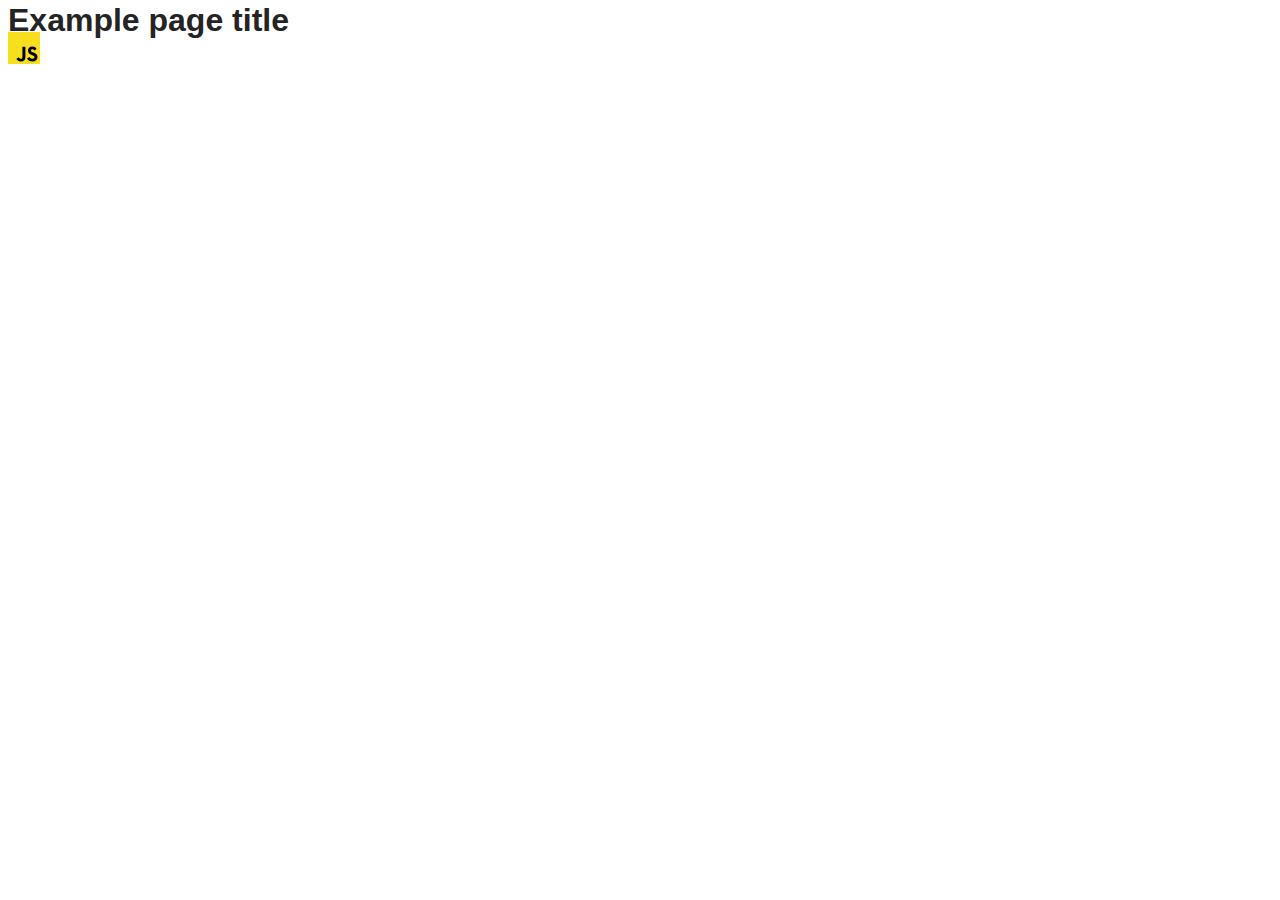
==== src/index.html @ 24c8a448 "Initial commit" ====
<!DOCTYPE html>
<html lang="en">
  <head>
    <meta charset="UTF-8" />
    <link rel="icon" type="image/svg+xml" href="/favicon.svg" />
    <meta name="viewport" content="width=device-width, initial-scale=1.0" />
    <title>Vanilla App Template</title>
    <link rel="stylesheet" href="./css/styles.css" />
  </head>
  <body>
    <load ="partials/header.html" />

    <section>
      <h1>Example page title</h1>
      <!-- Path to images as from index.html file -->
      <img src="./img/javascript.svg" alt="" />
    </section>

    <!-- Loads the specified .html file -->
    <load ="partials/vite-promo.html" />

    <script type="module" src="./main.js"></script>
  </body>
</html>
---- src/css/styles.css ----
/**
  |============================
  | include css partials with
  | default @import url()
  |============================
*/
@import url('./reset.css');
@import url('./vite-promo.css');
@import url('./header.css');

:root {
  font-family: Inter, Avenir, Helvetica, Arial, sans-serif;
  font-size: 16px;
  line-height: 24px;
  font-weight: 400;

  color: #242424;
  background-color: rgba(255, 255, 255, 0.87);

  font-synthesis: none;
  text-rendering: optimizeLegibility;
  -webkit-font-smoothing: antialiased;
  -moz-osx-font-smoothing: grayscale;
  -webkit-text-size-adjust: 100%;
}
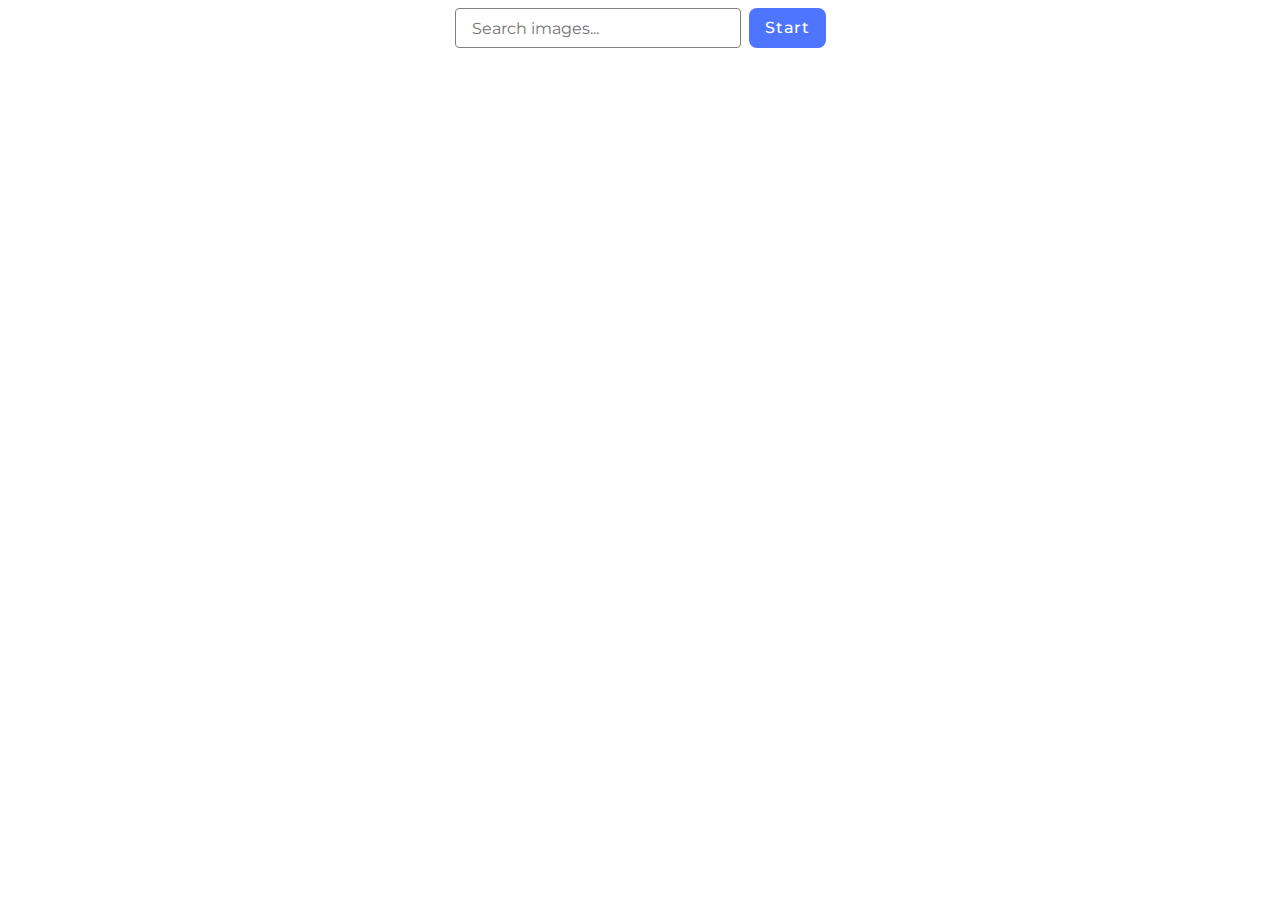
==== commit dff88eb6: "the second commit" ====
--- a/src/index.html
+++ b/src/index.html
@@ -4,20 +4,26 @@
     <meta charset="UTF-8" />
     <link rel="icon" type="image/svg+xml" href="/favicon.svg" />
     <meta name="viewport" content="width=device-width, initial-scale=1.0" />
-    <title>Vanilla App Template</title>
+    <title>Homework 11</title>
     <link rel="stylesheet" href="./css/styles.css" />
+    <link rel="preconnect" href="https://fonts.googleapis.com" />
+    <link rel="preconnect" href="https://fonts.gstatic.com" crossorigin />
+    <link
+      href="https://fonts.googleapis.com/css2?family=Montserrat:ital,wght@0,100..900;1,100..900&display=swap"
+      rel="stylesheet"
+    />
   </head>
   <body>
-    <load ="partials/header.html" />
+    <form class="search-form">
+      <input type="text" id="search-input" placeholder="Search images..." />
+      <button type="submit" class="search-button">Start</button>
+    </form>
 
-    <section>
-      <h1>Example page title</h1>
-      <!-- Path to images as from index.html file -->
-      <img src="./img/javascript.svg" alt="" />
-    </section>
+    <ul class="gallery"></ul>
 
-    <!-- Loads the specified .html file -->
-    <load ="partials/vite-promo.html" />
+    <div class="loading-message-container">
+      <p>Loading images, please wait...</p>
+    </div>
 
     <script type="module" src="./main.js"></script>
   </body>
--- a/src/css/styles.css
+++ b/src/css/styles.css
@@ -1,25 +1,121 @@
-/**
-  |============================
-  | include css partials with
-  | default @import url()
-  |============================
-*/
 @import url('./reset.css');
-@import url('./vite-promo.css');
-@import url('./header.css');
 
-:root {
-  font-family: Inter, Avenir, Helvetica, Arial, sans-serif;
+body {
+  font-family: 'Montserrat', sans-serif;
+  font-style: normal;
+  box-sizing: border-box;
+}
+
+/* styles for the search form */
+
+.search-form {
+  width: 371px;
+  margin: 0 auto;
+  display: flex;
+}
+
+#search-input {
+  font-family: 'Montserrat', sans-serif;
   font-size: 16px;
+  color: #2E2F42;
+  padding: 8px 16px;
+  width: 272px;
+  margin-right: 8px;
+  outline: none;
+  border: 1px solid #808080;
+  border-radius: 4px;
+}
+
+#search-input::placeholder {
+  font-family: 'Montserrat', sans-serif;
+  font-size: 16px;
+}
+
+#search-input:hover {
+  border-color: #000000;
+  background-color: #fff;
+}
+
+#search-input:active,  #search-input:focus {
+  border-color: #4E75FF;
+  background-color: #fff;
+}
+
+.search-button {
+  font-family: 'Montserrat', sans-serif;
+  font-weight: 500;
+  font-size: 16px;
+  line-height: 150%;
+  letter-spacing: 0.04em;
+  padding: 8px 16px;
+  border-radius: 8px;
+  outline: none;
+  border: none;
+  background-color: #4e75ff;
+  color: #fff;
+}
+
+.search-button:hover {
+  background-color: #6C8CFF;
+}
+
+.loading-message-container {
+  display: none;
+  width: 256px;
+  margin: 0 auto;
+}
+
+/* styles for the gallery */
+
+.gallery {
+  width: 1128px;
+  margin-left: auto;
+  margin-right: auto;
+  margin-top: 24px;
+  gap: 24px;
+  display: flex;
+  flex-wrap: wrap;
+}
+
+.gallery-item {
+  border: 1px solid #000;
+}
+
+.gallery-link {
+  width: 358px;
+  height: 152px;
+}
+
+.image {
+  height: 152px;
+  object-fit: cover;
+}
+
+.image-properties-list {
+  display: flex;
+  justify-content: center;
+  align-items: center;
+  gap: 20px;
+  padding: 4px 0;
+  
+}
+
+.image-properties-list-item {
+  display: flex;
+  flex-direction: column;
+  justify-content: center;
+  align-items: center;
+  border: none;
+}
+
+.property-name {
+  font-weight: 600;
+  font-size: 12px;
+  line-height: 16px;
+}
+
+.property-value {
+  font-weight: 400;
+  font-size: 12px;
   line-height: 24px;
-  font-weight: 400;
-
-  color: #242424;
-  background-color: rgba(255, 255, 255, 0.87);
-
-  font-synthesis: none;
-  text-rendering: optimizeLegibility;
-  -webkit-font-smoothing: antialiased;
-  -moz-osx-font-smoothing: grayscale;
-  -webkit-text-size-adjust: 100%;
 }
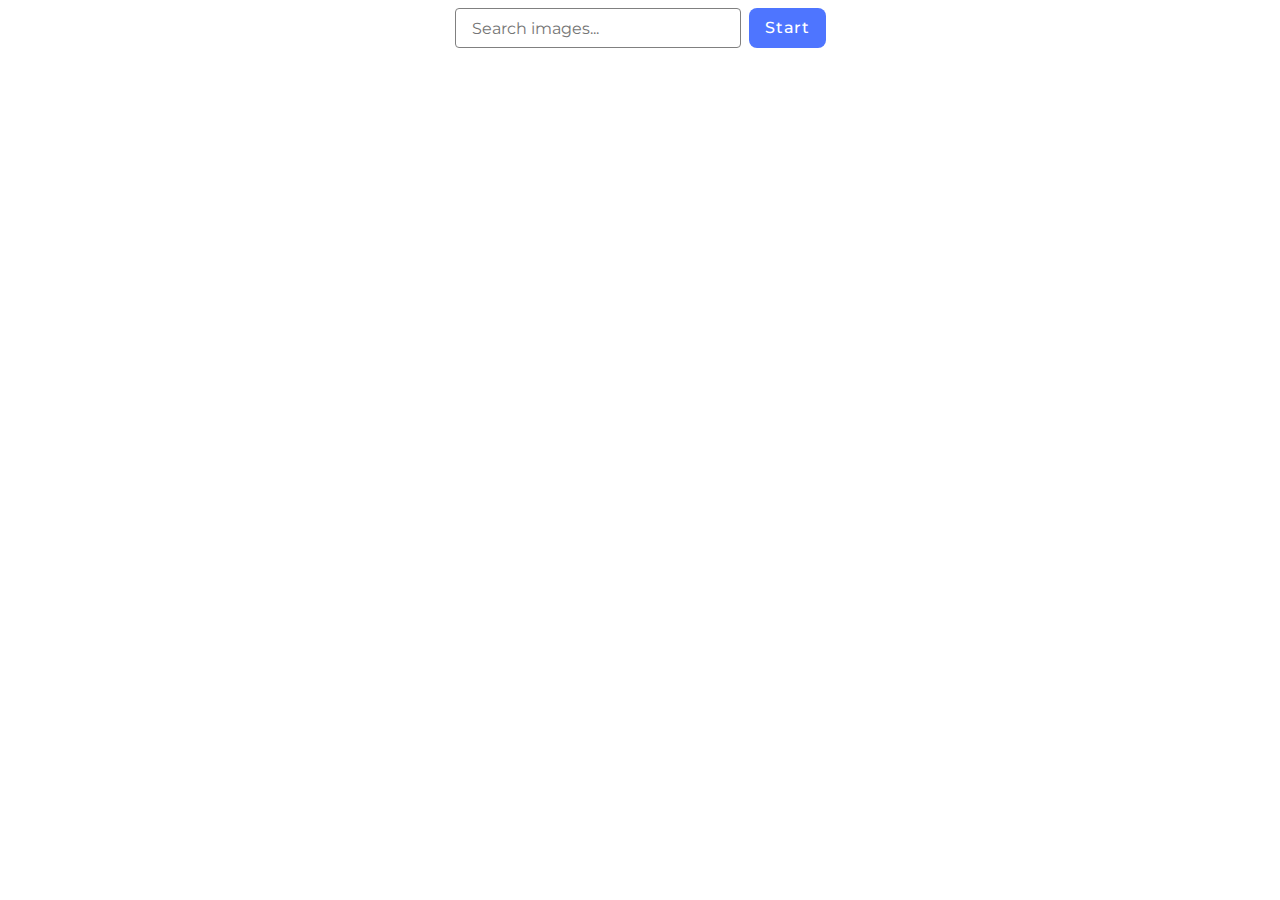
==== commit c980ce09: "the fourth commit" ====
--- a/src/index.html
+++ b/src/index.html
@@ -19,12 +19,12 @@
       <button type="submit" class="search-button">Start</button>
     </form>
 
-    <ul class="gallery"></ul>
-
     <div class="loading-message-container">
       <p>Loading images, please wait...</p>
     </div>
 
+    <ul class="gallery"></ul>
+
     <script type="module" src="./main.js"></script>
   </body>
 </html>
--- a/src/css/styles.css
+++ b/src/css/styles.css
@@ -62,7 +62,11 @@
 .loading-message-container {
   display: none;
   width: 256px;
-  margin: 0 auto;
+  margin: 24px auto;
+}
+
+.loading-message-container-is-visible {
+  display: block;
 }
 
 /* styles for the gallery */
